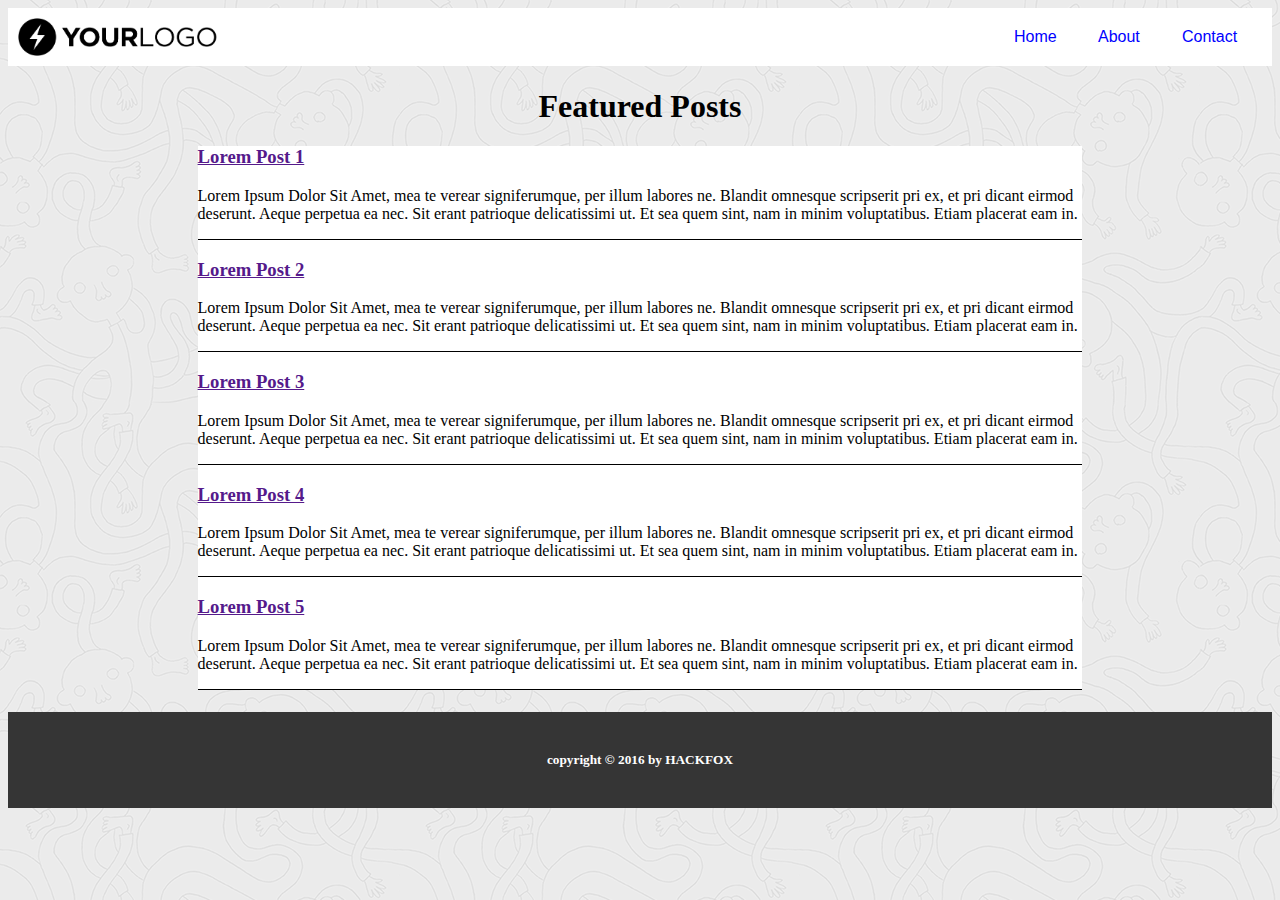
==== project-css-layouting/index.html @ b18826b7 "add latihan pribadi1" ====
<html>
  <head>
    <link href="style.css" rel="stylesheet"  type="text/css">
    <link href="https://fonts.googleapis.com/css?family=Slabo+27px" rel="stylesheet">
  </head>
  <body>
    <header>
<img logo="id" src="sample-logo.png" width="200px" />      
        <ul>
          <a href="#"><li>Home</li></a>
          <a href="#"><li>About</li></a>
          <a href="#"><li>Contact</li></a>
        </ul>
          </header>
    <section>
      <h1 class="judul">Featured Posts</h1>
      <div class="article-list">
        <article>
          <a href=""><h3>Lorem Post 1</h3></a>
          <p>
            Lorem Ipsum Dolor Sit Amet, mea te verear signiferumque, per illum labores ne. Blandit omnesque scripserit pri ex, et pri dicant eirmod deserunt. Aeque perpetua ea nec. Sit erant patrioque delicatissimi ut. Et sea quem sint, nam in minim voluptatibus. Etiam placerat eam in.
          </p>
        </article>
        <article>
          <a href=""><h3>Lorem Post 2</h3></a>
          <p>
            Lorem Ipsum Dolor Sit Amet, mea te verear signiferumque, per illum labores ne. Blandit omnesque scripserit pri ex, et pri dicant eirmod deserunt. Aeque perpetua ea nec. Sit erant patrioque delicatissimi ut. Et sea quem sint, nam in minim voluptatibus. Etiam placerat eam in.
          </p>
        </article>
        <article>
          <a href=""><h3>Lorem Post 3</h3></a>
          <p>
            Lorem Ipsum Dolor Sit Amet, mea te verear signiferumque, per illum labores ne. Blandit omnesque scripserit pri ex, et pri dicant eirmod deserunt. Aeque perpetua ea nec. Sit erant patrioque delicatissimi ut. Et sea quem sint, nam in minim voluptatibus. Etiam placerat eam in.
          </p>
        </article>
        <article>
          <a href=""><h3>Lorem Post 4</h3></a>
          <p>
            Lorem Ipsum Dolor Sit Amet, mea te verear signiferumque, per illum labores ne. Blandit omnesque scripserit pri ex, et pri dicant eirmod deserunt. Aeque perpetua ea nec. Sit erant patrioque delicatissimi ut. Et sea quem sint, nam in minim voluptatibus. Etiam placerat eam in.
          </p>
        </article>
        <article>
          <a href=""><h3>Lorem Post 5</h3></a>
          <p>
            Lorem Ipsum Dolor Sit Amet, mea te verear signiferumque, per illum labores ne. Blandit omnesque scripserit pri ex, et pri dicant eirmod deserunt. Aeque perpetua ea nec. Sit erant patrioque delicatissimi ut. Et sea quem sint, nam in minim voluptatibus. Etiam placerat eam in.
          </p>
        </article>
      </div>
    </section>
    <footer>
      <h5 class="footer">copyright &copy; 2016 by HACKFOX</h5>
    </footer>
  </body>
</html>
---- project-css-layouting/style.css ----
body {
  background-image: url("sample-pattern.png");
  background-repeat: repeat;
  background-color: #fff;
}

ul {
  margin: 10px auto;
  padding: 40px auto;
  float: right;
}

li {
  color: blue;
  font-family: 'Oswald', sans-serif;
  font-size: 16px;
  font-family: 'Oswald', sans-serif;
  font-weight: 300;
  display: inline-block;
  width: 80px;
}

li:hover {
  color: blue;
}

header {
  background-color: #fff;
  margin: 0px;
  padding: 10px;
  position: relative;
}

.header {
  background-image: url("sample-logo.png");
  margin: 0px;
  padding: 0px;
}

.judul {
  text-align: center;
  font-family: impact;
}

.article-list {
  width: 70%;
  background-color: #fff;
  margin: auto;
}

.article-list article {
  border-bottom: 1px solid;
}

.footer {
  text-align: center;
  background-color: #353535;
  color: #fff;
  padding: 40px;
}
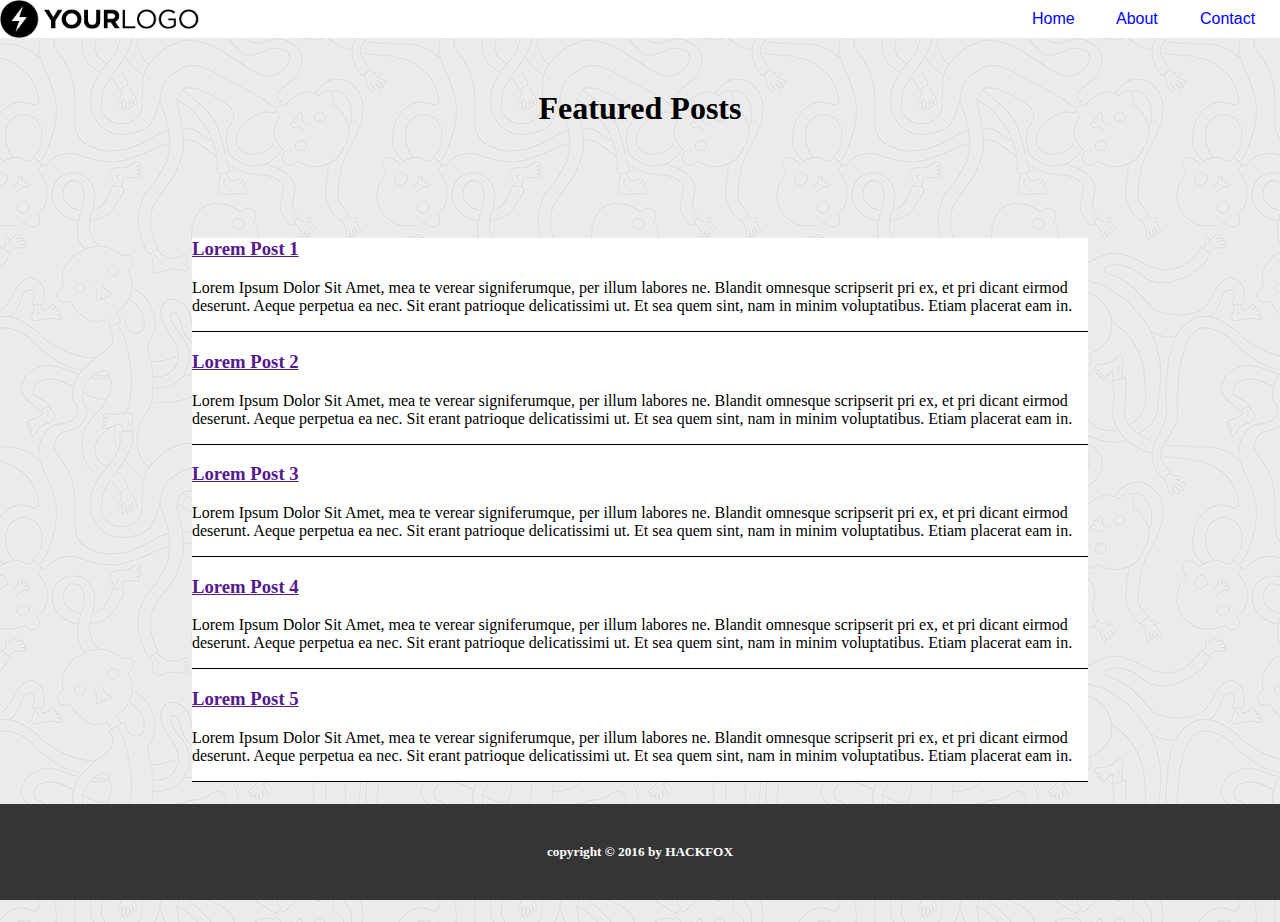
==== commit c6e4ae13: "modify file index" ====
--- a/project-css-layouting/index.html
+++ b/project-css-layouting/index.html
@@ -5,13 +5,13 @@
   </head>
   <body>
     <header>
-<img logo="id" src="sample-logo.png" width="200px" />      
+      <img logo="id" src="sample-logo.png" width="200px" />     
         <ul>
           <a href="#"><li>Home</li></a>
           <a href="#"><li>About</li></a>
           <a href="#"><li>Contact</li></a>
-        </ul>
-          </header>
+       </ul>
+   </header>
     <section>
       <h1 class="judul">Featured Posts</h1>
       <div class="article-list">
--- a/project-css-layouting/style.css
+++ b/project-css-layouting/style.css
@@ -1,7 +1,13 @@
+html {
+  padding: 0px;
+  margin: 0px;
+}
 body {
   background-image: url("sample-pattern.png");
   background-repeat: repeat;
   background-color: #fff;
+  margin: 0px;
+  padding: 0px;
 }
 
 ul {
@@ -14,7 +20,6 @@
   color: blue;
   font-family: 'Oswald', sans-serif;
   font-size: 16px;
-  font-family: 'Oswald', sans-serif;
   font-weight: 300;
   display: inline-block;
   width: 80px;
@@ -24,20 +29,25 @@
   color: blue;
 }
 
-header {
-  background-color: #fff;
-  margin: 0px;
-  padding: 10px;
-  position: relative;
-}
+  header {
+    background-color: #fff;
+    position: fixed;
+    width: 100%;
+    padding: 0px;  
+    margin: 0px;
+  }
 
-.header {
+/* header {
   background-image: url("sample-logo.png");
   margin: 0px;
   padding: 0px;
-}
+  position: fixed;
+  width: 100%;
+  background-color: #ffffff;
+} */
 
 .judul {
+  padding: 90px;
   text-align: center;
   font-family: impact;
 }
